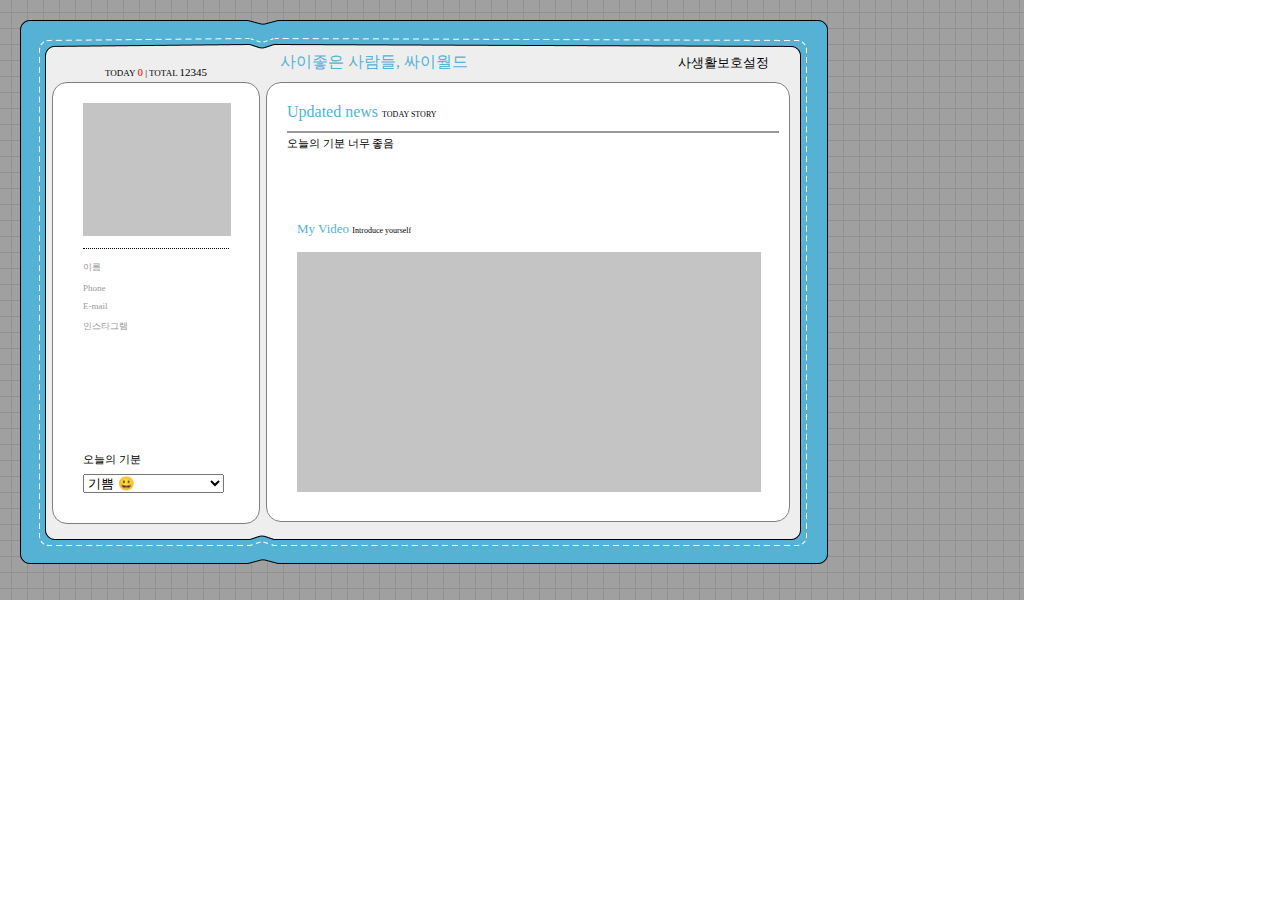
==== cyworld/index.html @ 6758517a ""codecamp"" ====
<!DOCTYPE html>
<html lang="en">

<head>
    <title>Cyworld</title>
    <link href="styles/index.css" rel="stylesheet" />
    <link rel="stylesheet" href="https://pro.fontawesome.com/releases/v5.10.0/css/all.css"
    integrity="sha384-AYmEC3Yw5cVb3ZcuHtOA93w35dYTsvhLPVnYs9eStHfGJvOvKxVfELGroGkvsg+p" crossorigin="anonymous" />
</head>

<body>
    <div class="background">
    <div class="outerbox">
        <div class="wrapper">
        <div class="wrapper__left">
            <div class="wrapper__left__header">
<div class="today">
    TODAY <span class="zero">0</span> | TOTAL <span class="count">12345</span>
</div>
            </div>
            <div class="wrapper__left__body">
<div class="left__body__header">
    <div class="left__body__header__Grey">
  </div>
  <div class="line"></div>
  <div class="wrapper__profle">
    <div class="profile">
      <i class="fas fa-file-signature"></i> 이름
    </div>
    <div class="profile">
      <i class="fas fa-phone"></i> Phone
    </div>
    <div class="profile">
      <i class="fas fa-envelope-square"></i> E-mail
    </div>
    <div class="profile">
      <i class="fas fa-images"></i> 인스타그램
    </div>
  </div>
</div>
      <div class="footer">
        <div class="wrapper__feel">
          <div class="feel__text">오늘의 기분</div>
          <select class="feel__select">
            <option>기쁨 😀</option>
            <option>슬픔 😭</option>
            <option>분노 😡</option>
            <option>행복 😊</option>
          </select>
        </div>
      </div>

          </div>
        </div>
        <div class="wrapper__right">
          <div class="wrapper__right__header">사이좋은 사람들, 싸이월드<span class="sa">사생활보호설정</span>
            <i class="fas fa-caret-right icon"></i></div>
          <div class="wrapper__right__body">
            <iframe src="home.html"></iframe>
          </div>
        
        </div>
      </div>
    </div>
  </div>
</body>

</html>
---- cyworld/styles/index.css ----
* {
  margin: 0px;
  box-sizing: border-box;
}

.background {
  background-image: url("../img/background.png");
  width: 1024px;
  height: 600px;
  padding-top: 20px;
  padding-left: 20px;
}

.outerbox {
  background-image: url("../img/outerbox.png");
  width: 808px;
  height: 544px;
}

.wrapper {
  display: flex;
  padding-top: 32px;
  padding-left: 32px;
}

.wrapper__left {
  width: 208px;
  height: 472px;
}

.wrapper__left__header {
  width: 100%;
  height: 30px;
  display: flex;
  justify-content: center;
  align-items: center;
  padding-top: 10px;
}

.today {
  font-size: 9px;
}

.zero {
  color: red;
  font-size: 11px;
}

.count {
  font-size: 11px;
}

.wrapper__left__body {
  width: 100%;
  height: 442px;
  display: flex;
  flex-direction: column;
  justify-content: space-between;
  border: 1px solid gray;
  border-radius: 15px;
  padding-top: 20px;
  padding-bottom: 30px;
  padding-left: 30px;
  padding-right: 30px;
  background-color: white;
}

.left__body__header {
  width: 100%;
  height: 229px;
}

.left__body__header__Grey {
  width: 148px;
  height: 133px;
  background-color: #c4c4c4;
}

.line {
  border-top: 1px dotted black;
  margin-top: 12px;
  margin-bottom: 12px;
}

.wrapper__profle {
  display: flex;
  flex-direction: column;
  justify-content: space-between;
  height: 72px;
}

.profile {
  color: #999999;
  font-size: 9px;
}

.footer {
  width: 100%;
  height: 41px;
}

.wrapper__feel {
  width: 141px;
  height: 41px;
  display: flex;
  justify-content: space-between;
  flex-direction: column;
}

.feel__text {
  font-size: 11px;
}

.feel__select {
  width: 141px;
}

.wrapper__right {
  width: 524px;
  height: 472px;
}

.wrapper__right__header {
  width: 524px;
  height: 30px;
  color: #55b2d4;
  size: 16px;
  margin-left: 20px;
}

.wrapper__right__body {
  width: 524px;
  height: 440px;
  margin-left: 6px;
}

iframe {
  width: 100%;
  height: 100%;
  border: none;
}

.sa {
  width: 78px;
  height: 18px;
  color: black;
  margin-left: 210px;
  font-size: 13px;
}

.icon {
  color: #ff6400;
  width: 4px;
  height: 6px;
}
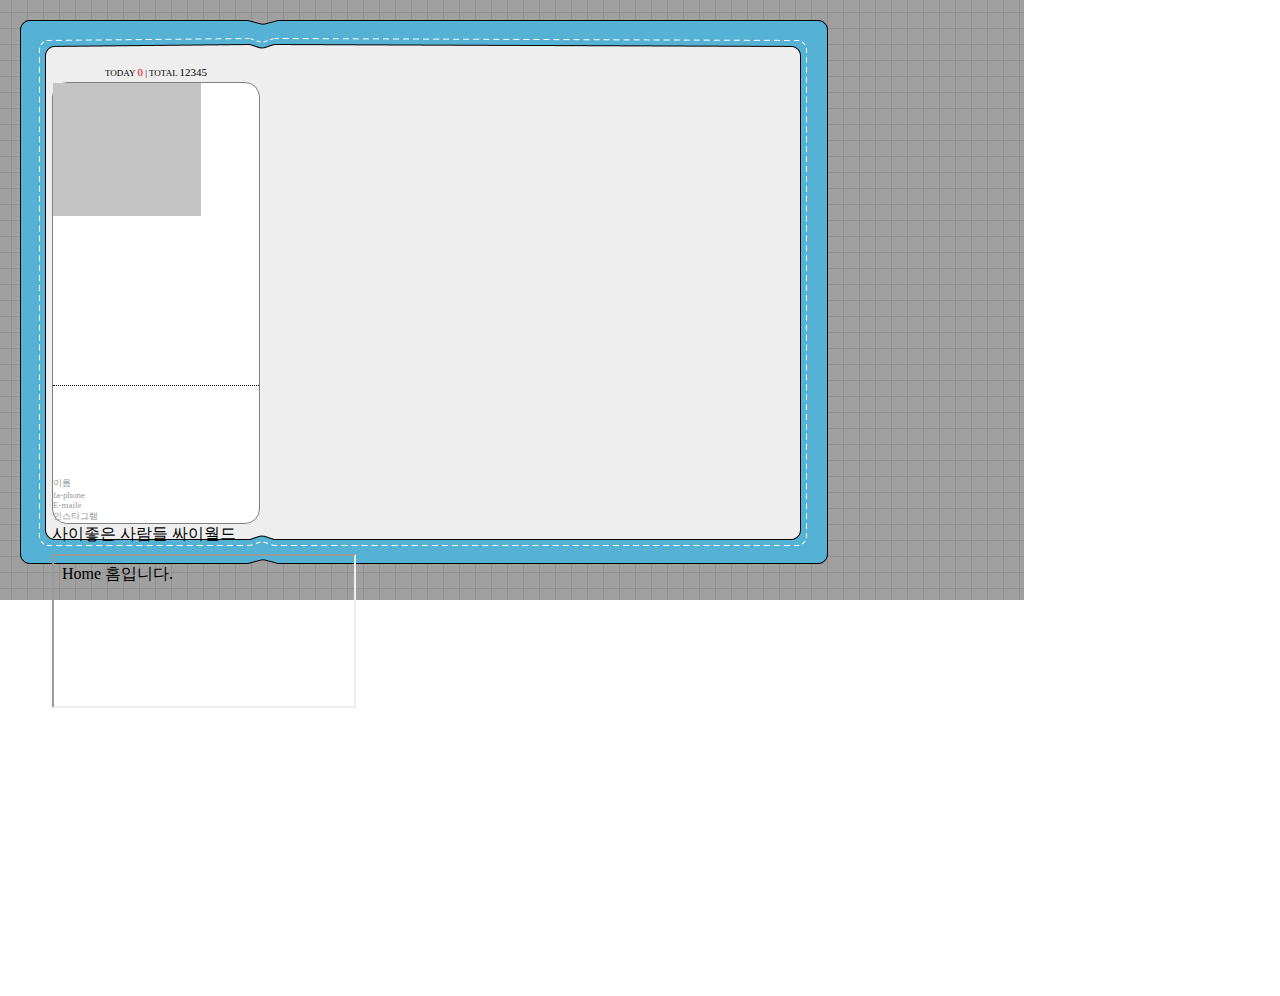
==== commit 17ade8ea: ""3day"" ====
--- a/cyworld/index.html
+++ b/cyworld/index.html
@@ -10,59 +10,48 @@
 
 <body>
     <div class="background">
-    <div class="outerbox">
-        <div class="wrapper">
-        <div class="wrapper__left">
-            <div class="wrapper__left__header">
-<div class="today">
-    TODAY <span class="zero">0</span> | TOTAL <span class="count">12345</span>
+        <div class="outerbox">
+            <div class="wrapper">
+                <div class="wrapper__left">
+                    <div class="wrapper__left__header">
+<div class="today">TODAY <span class="zero">0</span> | TOTAL <span class="count">12345</span></div>
+                    </div>
+                    <div class="wrapper__left__body">
+<div class="left__body__header">
+    <div class="left__body__header__Grey"></div>
 </div>
+<i class="fab fa-chrome icon"></i> 
+    <div class="line"></div>
+    <div class="wrapper__profle">
+        <div class="profile">
+            <i class="fas fa-file-signature"></i> 이름
+        </div>
+        <div class="profile">
+            <i class="fas fa-phone"></i> fa-phone
+        </div>
+        <div class="profile">
+            <i class="fas fa-envelope-square"></i> E-maile
+        </div>
+        <div class="profile">
+            <i class="fas fa-images"></i> 인스타그램
+        </div>
+    </div>
+                    </div>
+                <div class="wrapper__right">
+                    <div class="wrapper__right__header">
+                        <div class="title">사이좋은 사람들 싸이월드</div>
+                    </div>
+                    <div class="wrapper__right__body">
+                        <iframe src="home.html"></iframe>
+                    </div>
+                </div>
             </div>
-            <div class="wrapper__left__body">
-<div class="left__body__header">
-    <div class="left__body__header__Grey">
-  </div>
-  <div class="line"></div>
-  <div class="wrapper__profle">
-    <div class="profile">
-      <i class="fas fa-file-signature"></i> 이름
+
+        </div>
     </div>
-    <div class="profile">
-      <i class="fas fa-phone"></i> Phone
-    </div>
-    <div class="profile">
-      <i class="fas fa-envelope-square"></i> E-mail
-    </div>
-    <div class="profile">
-      <i class="fas fa-images"></i> 인스타그램
-    </div>
-  </div>
-</div>
-      <div class="footer">
-        <div class="wrapper__feel">
-          <div class="feel__text">오늘의 기분</div>
-          <select class="feel__select">
-            <option>기쁨 😀</option>
-            <option>슬픔 😭</option>
-            <option>분노 😡</option>
-            <option>행복 😊</option>
-          </select>
-        </div>
-      </div>
-
-          </div>
-        </div>
-        <div class="wrapper__right">
-          <div class="wrapper__right__header">사이좋은 사람들, 싸이월드<span class="sa">사생활보호설정</span>
-            <i class="fas fa-caret-right icon"></i></div>
-          <div class="wrapper__right__body">
-            <iframe src="home.html"></iframe>
-          </div>
-        
-        </div>
-      </div>
-    </div>
-  </div>
 </body>
 
-</html>+</html>
+<!-- 폰트어썹 써보기  --> 
+<!-- fontawesome html -->
+<!--  -->--- a/cyworld/styles/index.css
+++ b/cyworld/styles/index.css
@@ -1,6 +1,8 @@
+/* 초기셋팅 무조건 해야함 보더박스 핵심  */
 * {
   margin: 0px;
   box-sizing: border-box;
+  /* 컬러, 폰트 등등 미리 지정 가능  */
 }
 
 .background {
@@ -9,6 +11,7 @@
   height: 600px;
   padding-top: 20px;
   padding-left: 20px;
+  /* padding: 20 0 0 20 */
 }
 
 .outerbox {
@@ -28,6 +31,11 @@
   height: 472px;
 }
 
+.wrapper__right {
+  width: 524px;
+  height: 472px;
+}
+
 .wrapper__left__header {
   width: 100%;
   height: 30px;
@@ -35,6 +43,28 @@
   justify-content: center;
   align-items: center;
   padding-top: 10px;
+}
+
+.wrapper__left__body {
+  width: 100%;
+  height: 442px;
+  display: flex;
+  flex-direction: column;
+  justify-content: space-between;
+  border: 1px solid gray;
+  border-radius: 15px;
+  padding: 20 30 30 30;
+  background-color: white;
+}
+
+.wrapper__right__header {
+  width: 524px;
+  height: 30px;
+}
+
+.wrapper__right__body {
+  width: 524px;
+  height: 442px;
 }
 
 .today {
@@ -50,24 +80,10 @@
   font-size: 11px;
 }
 
-.wrapper__left__body {
-  width: 100%;
-  height: 442px;
-  display: flex;
-  flex-direction: column;
-  justify-content: space-between;
-  border: 1px solid gray;
-  border-radius: 15px;
-  padding-top: 20px;
-  padding-bottom: 30px;
-  padding-left: 30px;
-  padding-right: 30px;
-  background-color: white;
-}
-
 .left__body__header {
-  width: 100%;
-  height: 229px;
+  width: 148px;
+  height: 133px;
+  background-color: #c4c4c4;
 }
 
 .left__body__header__Grey {
@@ -82,7 +98,7 @@
   margin-bottom: 12px;
 }
 
-.wrapper__profle {
+.wrapper_profle {
   display: flex;
   flex-direction: column;
   justify-content: space-between;
@@ -94,62 +110,7 @@
   font-size: 9px;
 }
 
-.footer {
-  width: 100%;
-  height: 41px;
+.icon {
+  color: red;
+  font-size: 30px;
 }
-
-.wrapper__feel {
-  width: 141px;
-  height: 41px;
-  display: flex;
-  justify-content: space-between;
-  flex-direction: column;
-}
-
-.feel__text {
-  font-size: 11px;
-}
-
-.feel__select {
-  width: 141px;
-}
-
-.wrapper__right {
-  width: 524px;
-  height: 472px;
-}
-
-.wrapper__right__header {
-  width: 524px;
-  height: 30px;
-  color: #55b2d4;
-  size: 16px;
-  margin-left: 20px;
-}
-
-.wrapper__right__body {
-  width: 524px;
-  height: 440px;
-  margin-left: 6px;
-}
-
-iframe {
-  width: 100%;
-  height: 100%;
-  border: none;
-}
-
-.sa {
-  width: 78px;
-  height: 18px;
-  color: black;
-  margin-left: 210px;
-  font-size: 13px;
-}
-
-.icon {
-  color: #ff6400;
-  width: 4px;
-  height: 6px;
-}
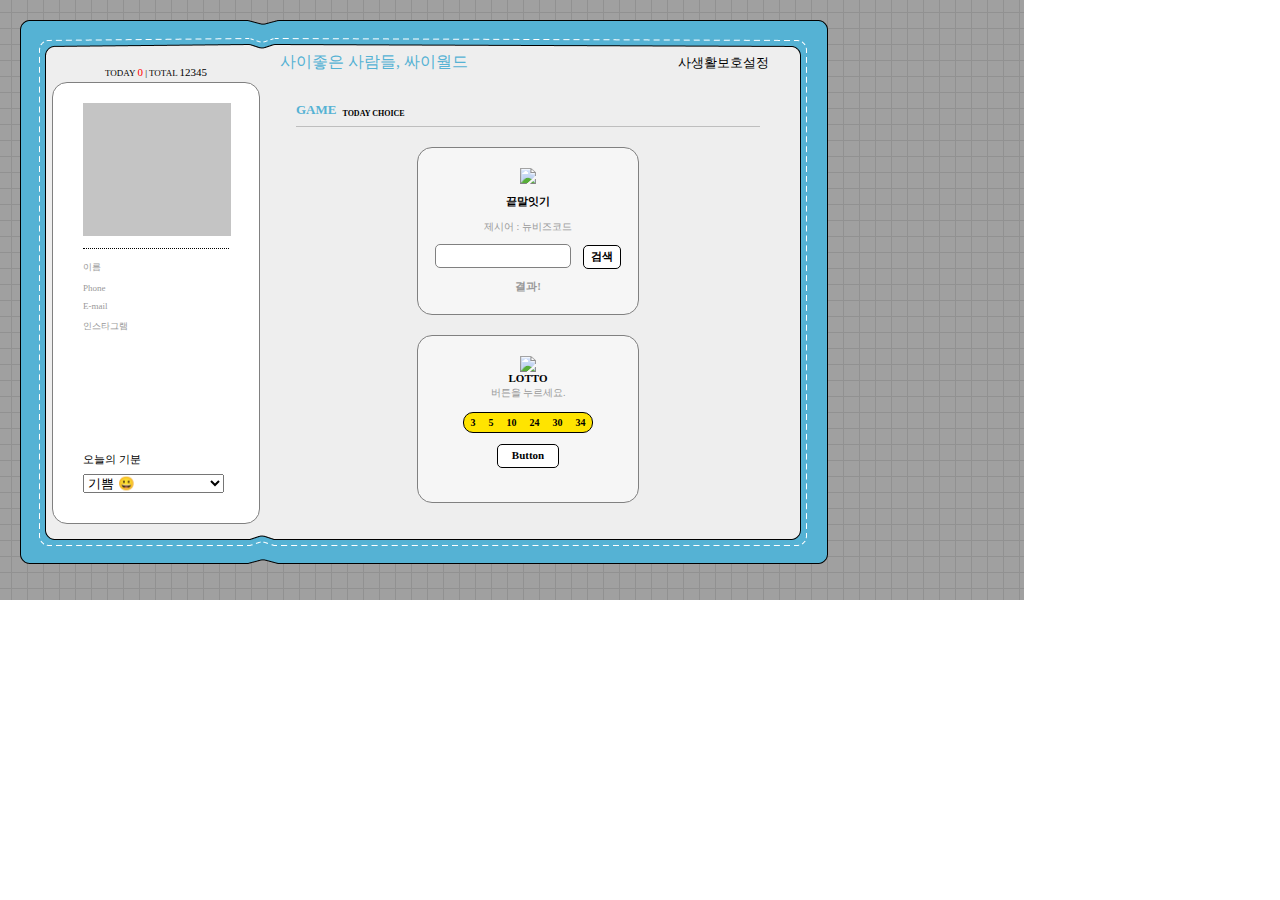
==== commit a9293120: ""3day"" ====
--- a/cyworld/index.html
+++ b/cyworld/index.html
@@ -1,7 +1,8 @@
 <!DOCTYPE html>
-<html lang="en">
+<html lang="ko">
 
 <head>
+<meta charset="utf-8">
     <title>Cyworld</title>
     <link href="styles/index.css" rel="stylesheet" />
     <link rel="stylesheet" href="https://pro.fontawesome.com/releases/v5.10.0/css/all.css"
@@ -10,48 +11,60 @@
 
 <body>
     <div class="background">
-        <div class="outerbox">
-            <div class="wrapper">
-                <div class="wrapper__left">
-                    <div class="wrapper__left__header">
-<div class="today">TODAY <span class="zero">0</span> | TOTAL <span class="count">12345</span></div>
-                    </div>
-                    <div class="wrapper__left__body">
+    <div class="outerbox">
+        <div class="wrapper">
+        <div class="wrapper__left">
+            <div class="wrapper__left__header">
+<div class="today">
+    TODAY <span class="zero">0</span> | TOTAL <span class="count">12345</span>
+</div>
+            </div>
+            <div class="wrapper__left__body">
 <div class="left__body__header">
-    <div class="left__body__header__Grey"></div>
+    <div class="left__body__header__Grey">
+  </div>
+  <div class="line"></div>
+  <div class="wrapper__profle">
+    <div class="profile">
+      <i class="fas fa-file-signature"></i> 이름
+    </div>
+    <div class="profile">
+      <i class="fas fa-phone"></i> Phone
+    </div>
+    <div class="profile">
+      <i class="fas fa-envelope-square"></i> E-mail
+    </div>
+    <div class="profile">
+      <i class="fas fa-images"></i> 인스타그램
+    </div>
+  </div>
 </div>
-<i class="fab fa-chrome icon"></i> 
-    <div class="line"></div>
-    <div class="wrapper__profle">
-        <div class="profile">
-            <i class="fas fa-file-signature"></i> 이름
+      <div class="footer">
+        <div class="wrapper__feel">
+          <div class="feel__text">오늘의 기분</div>
+          <select class="feel__select">
+            <option>기쁨 😀</option>
+            <option>슬픔 😭</option>
+            <option>분노 😡</option>
+            <option>행복 😊</option>
+          </select>
         </div>
-        <div class="profile">
-            <i class="fas fa-phone"></i> fa-phone
+      </div>
+
+          </div>
         </div>
-        <div class="profile">
-            <i class="fas fa-envelope-square"></i> E-maile
+        <div class="wrapper__right">
+          <div class="wrapper__right__header">사이좋은 사람들, 싸이월드<span class="sa">사생활보호설정</span>
+            <i class="fas fa-caret-right icon"></i></div>
+          <div class="wrapper__right__body">
+            <!-- <iframe src="home.html"></iframe> -->
+            <iframe src="game.html"></iframe>
+          </div>
+        
         </div>
-        <div class="profile">
-            <i class="fas fa-images"></i> 인스타그램
-        </div>
+      </div>
     </div>
-                    </div>
-                <div class="wrapper__right">
-                    <div class="wrapper__right__header">
-                        <div class="title">사이좋은 사람들 싸이월드</div>
-                    </div>
-                    <div class="wrapper__right__body">
-                        <iframe src="home.html"></iframe>
-                    </div>
-                </div>
-            </div>
-
-        </div>
-    </div>
+  </div>
 </body>
 
-</html>
-<!-- 폰트어썹 써보기  --> 
-<!-- fontawesome html -->
-<!--  -->+</html>--- a/cyworld/styles/index.css
+++ b/cyworld/styles/index.css
@@ -1,8 +1,6 @@
-/* 초기셋팅 무조건 해야함 보더박스 핵심  */
 * {
   margin: 0px;
   box-sizing: border-box;
-  /* 컬러, 폰트 등등 미리 지정 가능  */
 }
 
 .background {
@@ -11,7 +9,6 @@
   height: 600px;
   padding-top: 20px;
   padding-left: 20px;
-  /* padding: 20 0 0 20 */
 }
 
 .outerbox {
@@ -31,11 +28,6 @@
   height: 472px;
 }
 
-.wrapper__right {
-  width: 524px;
-  height: 472px;
-}
-
 .wrapper__left__header {
   width: 100%;
   height: 30px;
@@ -43,28 +35,6 @@
   justify-content: center;
   align-items: center;
   padding-top: 10px;
-}
-
-.wrapper__left__body {
-  width: 100%;
-  height: 442px;
-  display: flex;
-  flex-direction: column;
-  justify-content: space-between;
-  border: 1px solid gray;
-  border-radius: 15px;
-  padding: 20 30 30 30;
-  background-color: white;
-}
-
-.wrapper__right__header {
-  width: 524px;
-  height: 30px;
-}
-
-.wrapper__right__body {
-  width: 524px;
-  height: 442px;
 }
 
 .today {
@@ -80,10 +50,24 @@
   font-size: 11px;
 }
 
+.wrapper__left__body {
+  width: 100%;
+  height: 442px;
+  display: flex;
+  flex-direction: column;
+  justify-content: space-between;
+  border: 1px solid gray;
+  border-radius: 15px;
+  padding-top: 20px;
+  padding-bottom: 30px;
+  padding-left: 30px;
+  padding-right: 30px;
+  background-color: white;
+}
+
 .left__body__header {
-  width: 148px;
-  height: 133px;
-  background-color: #c4c4c4;
+  width: 100%;
+  height: 229px;
 }
 
 .left__body__header__Grey {
@@ -98,7 +82,7 @@
   margin-bottom: 12px;
 }
 
-.wrapper_profle {
+.wrapper__profle {
   display: flex;
   flex-direction: column;
   justify-content: space-between;
@@ -110,7 +94,62 @@
   font-size: 9px;
 }
 
+.footer {
+  width: 100%;
+  height: 41px;
+}
+
+.wrapper__feel {
+  width: 141px;
+  height: 41px;
+  display: flex;
+  justify-content: space-between;
+  flex-direction: column;
+}
+
+.feel__text {
+  font-size: 11px;
+}
+
+.feel__select {
+  width: 141px;
+}
+
+.wrapper__right {
+  width: 524px;
+  height: 472px;
+}
+
+.wrapper__right__header {
+  width: 524px;
+  height: 30px;
+  color: #55b2d4;
+  size: 16px;
+  margin-left: 20px;
+}
+
+.wrapper__right__body {
+  width: 524px;
+  height: 440px;
+  margin-left: 6px;
+}
+
+iframe {
+  width: 100%;
+  height: 100%;
+  border: none;
+}
+
+.sa {
+  width: 78px;
+  height: 18px;
+  color: black;
+  margin-left: 210px;
+  font-size: 13px;
+}
+
 .icon {
-  color: red;
-  font-size: 30px;
+  color: #ff6400;
+  width: 4px;
+  height: 6px;
 }
